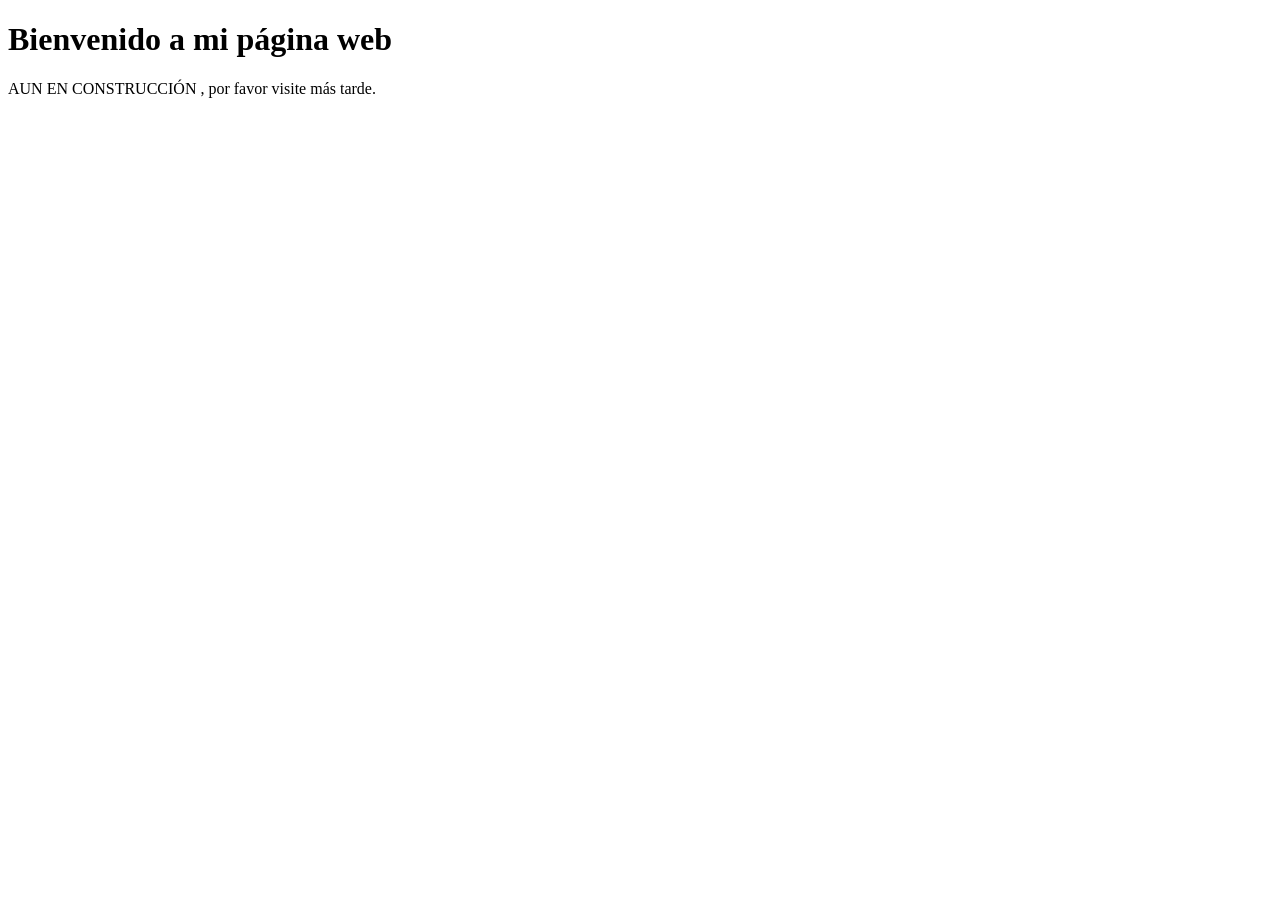
==== index.html @ f9f63c16 "crear index.html" ====
<!DOCTYPE html>
<html lang="es">
<head>
    <meta charset="UTF-8">
    <meta name="viewport" content="width=device-width, initial-scale=1.0">
    <title>mi pagina web</title>
</head>
<body>
    <h1>Bienvenido a mi página web</h1>
    <p>AUN EN CONSTRUCCIÓN , por favor visite más tarde.</p>
</body>
</html>
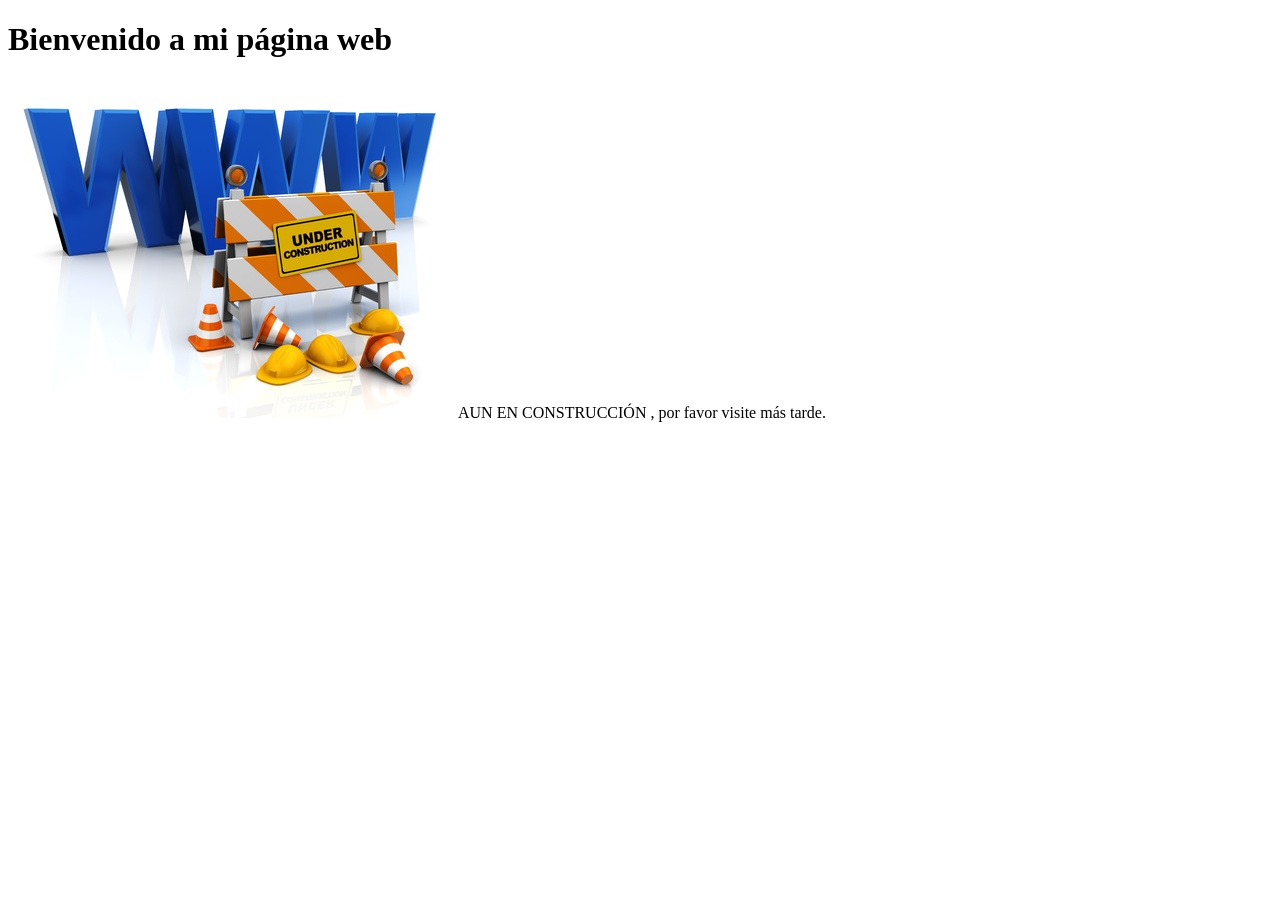
==== commit b28926b6: "." ====
--- a/index.html
+++ b/index.html
@@ -7,6 +7,7 @@
 </head>
 <body>
     <h1>Bienvenido a mi página web</h1>
+    <img src="/img/WWW-in-construction.jpg"
     <p>AUN EN CONSTRUCCIÓN , por favor visite más tarde.</p>
 </body>
 </html>
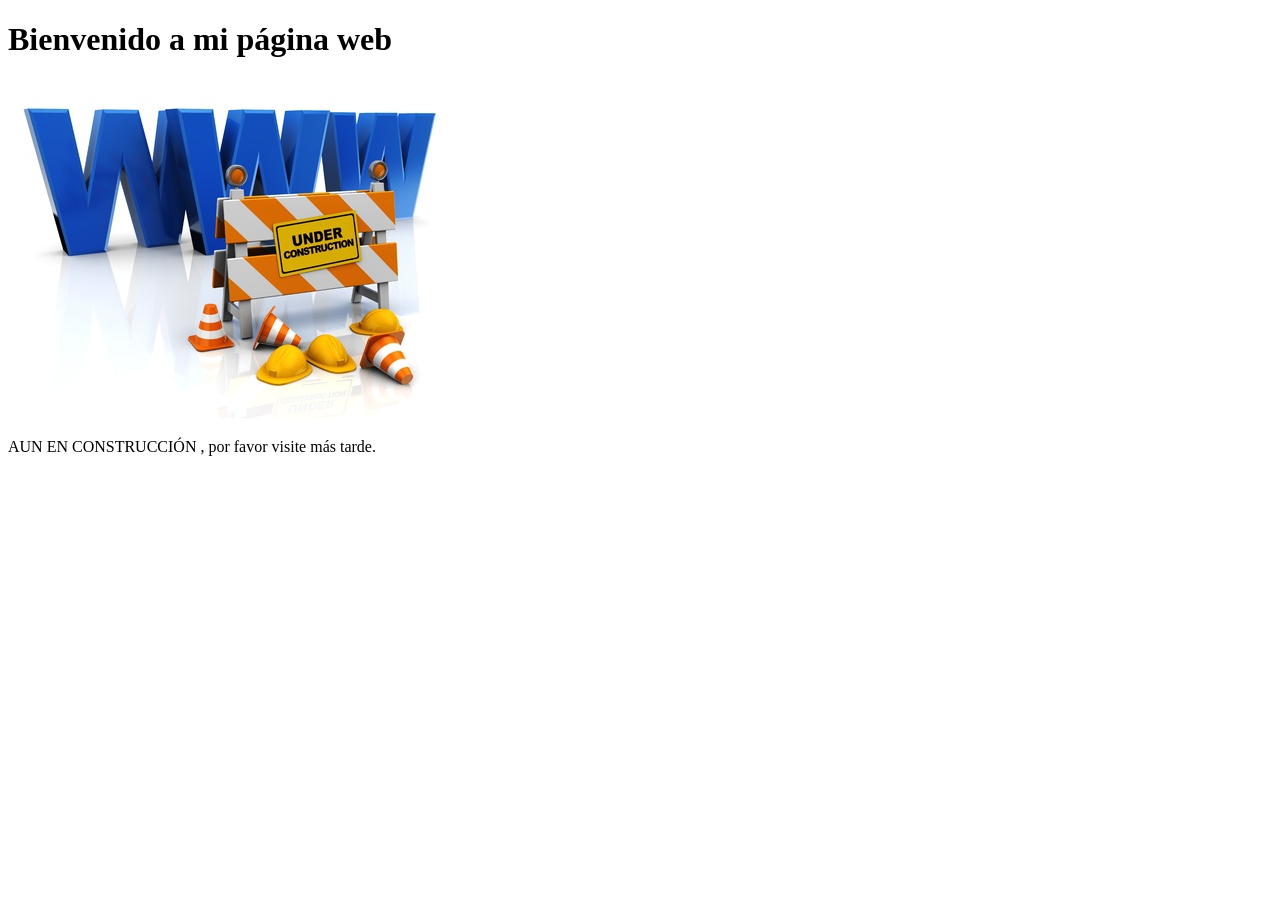
==== commit a5cc85ae: "." ====
--- a/index.html
+++ b/index.html
@@ -7,7 +7,7 @@
 </head>
 <body>
     <h1>Bienvenido a mi página web</h1>
-    <img src="/img/WWW-in-construction.jpg"
+    <img src="/img/WWW-in-construction.jpg">
     <p>AUN EN CONSTRUCCIÓN , por favor visite más tarde.</p>
 </body>
 </html>
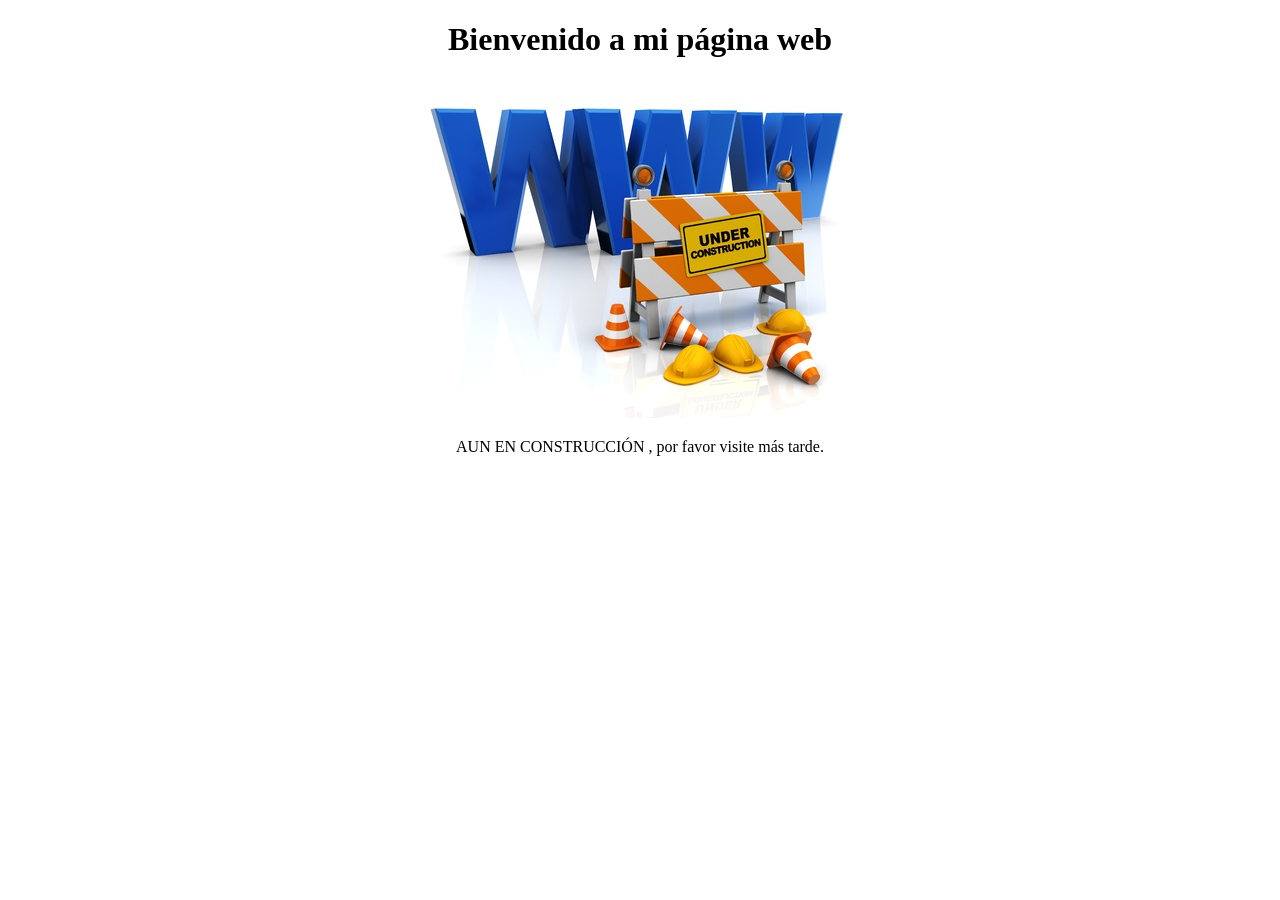
==== commit 444a82b7: "." ====
--- a/index.html
+++ b/index.html
@@ -6,8 +6,11 @@
     <title>mi pagina web</title>
 </head>
 <body>
-    <h1>Bienvenido a mi página web</h1>
+    <div align="center">
+           <h1>Bienvenido a mi página web</h1>
     <img src="/img/WWW-in-construction.jpg">
     <p>AUN EN CONSTRUCCIÓN , por favor visite más tarde.</p>
+    </div>
+
 </body>
 </html>
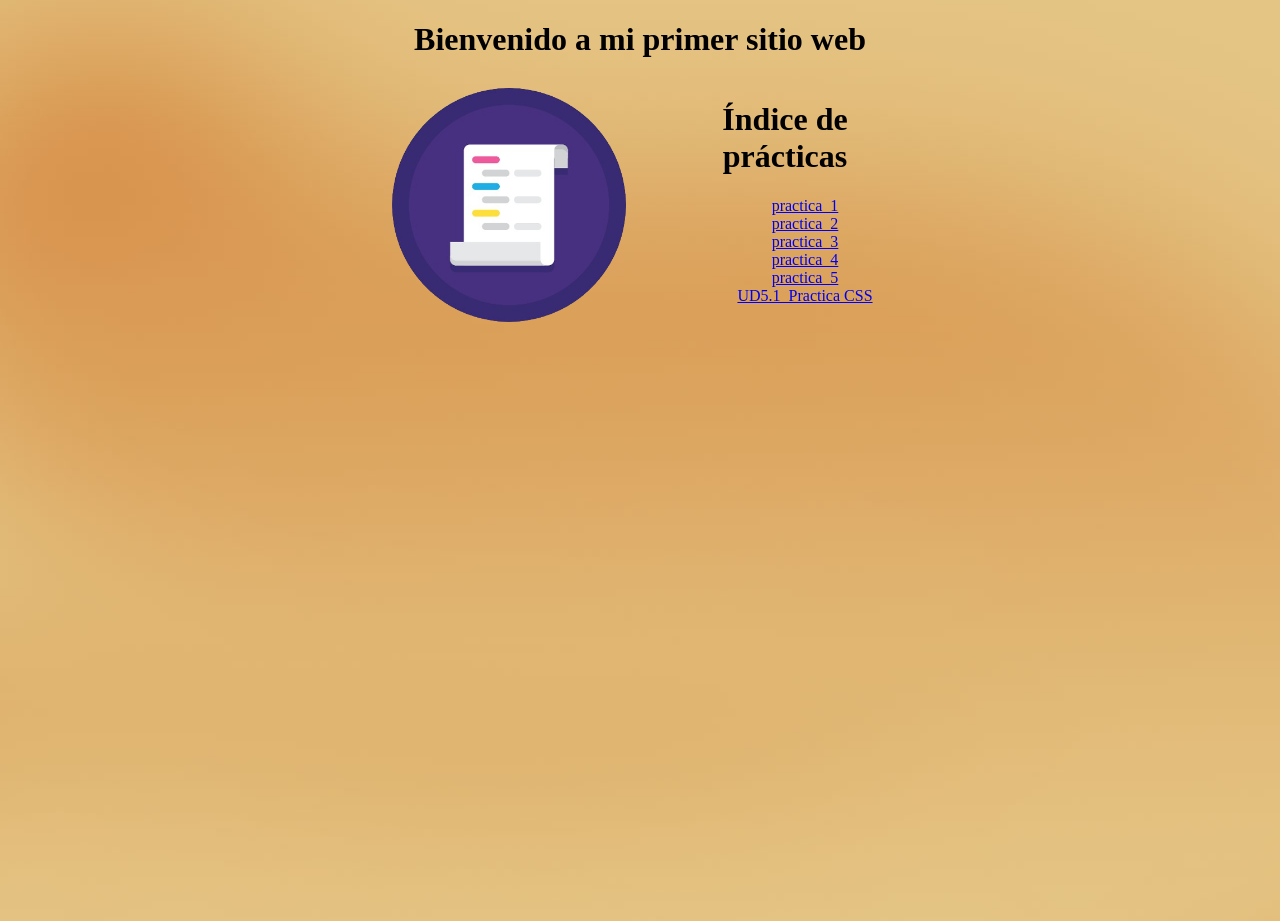
==== commit f7d622fd: "Actualizar indice y crear estilos" ====
--- a/index.html
+++ b/index.html
@@ -3,14 +3,25 @@
 <head>
     <meta charset="UTF-8">
     <meta name="viewport" content="width=device-width, initial-scale=1.0">
-    <title>mi pagina web</title>
+    <title>Índice de prácticas</title>
+    <link rel="stylesheet" href="css/estilos_index.css">
 </head>
 <body>
-    <div align="center">
-           <h1>Bienvenido a mi página web</h1>
-    <img src="/img/WWW-in-construction.jpg">
-    <p>AUN EN CONSTRUCCIÓN , por favor visite más tarde.</p>
+    <h1 align="center">Bienvenido a mi primer sitio web</h1>
+    <div class="contenedor">
+        <img src="/img/indice.png" alt="Imagen de indice">
+
+        <div class="indice">
+            <h1>Índice de prácticas</h1>
+            <ul>
+                <li><a href="practica_1.html">practica_1</a></li>
+                <li><a href="practica_2.html">practica_2</a></li>
+                <li><a href="practica_3.html">practica_3</a></li>
+                <li><a href="practica_4.html">practica_4</a></li>
+                <li><a href="practica_5.html">practica_5</a></li>
+                <li><a href="/index_1.html">UD5.1_Practica CSS</a></li>
+            </ul>
+        </div>
     </div>
-
 </body>
 </html>
--- a/css/estilos_index.css
+++ b/css/estilos_index.css
@@ -0,0 +1,31 @@
+body {
+            margin: 0;
+            min-height: 100vh;
+            background-image: url("../img/fondo.jpg");
+            background-size: cover;
+            background-position: center;
+            background-repeat: no-repeat;
+        }
+
+        .contenedor {
+            box-align: center;
+            display: flex;
+            align-items: flex-start;
+            gap: 40px;
+        }
+
+        .contenedor img {
+            width: 250px;
+            max-width: 35%;
+            margin-left: 30%;
+        }
+
+        .indice {
+            flex: 1;
+            text-align: center;
+            margin-right: 30%;
+        }
+
+        .indice ul {
+            list-style: none;
+        }
